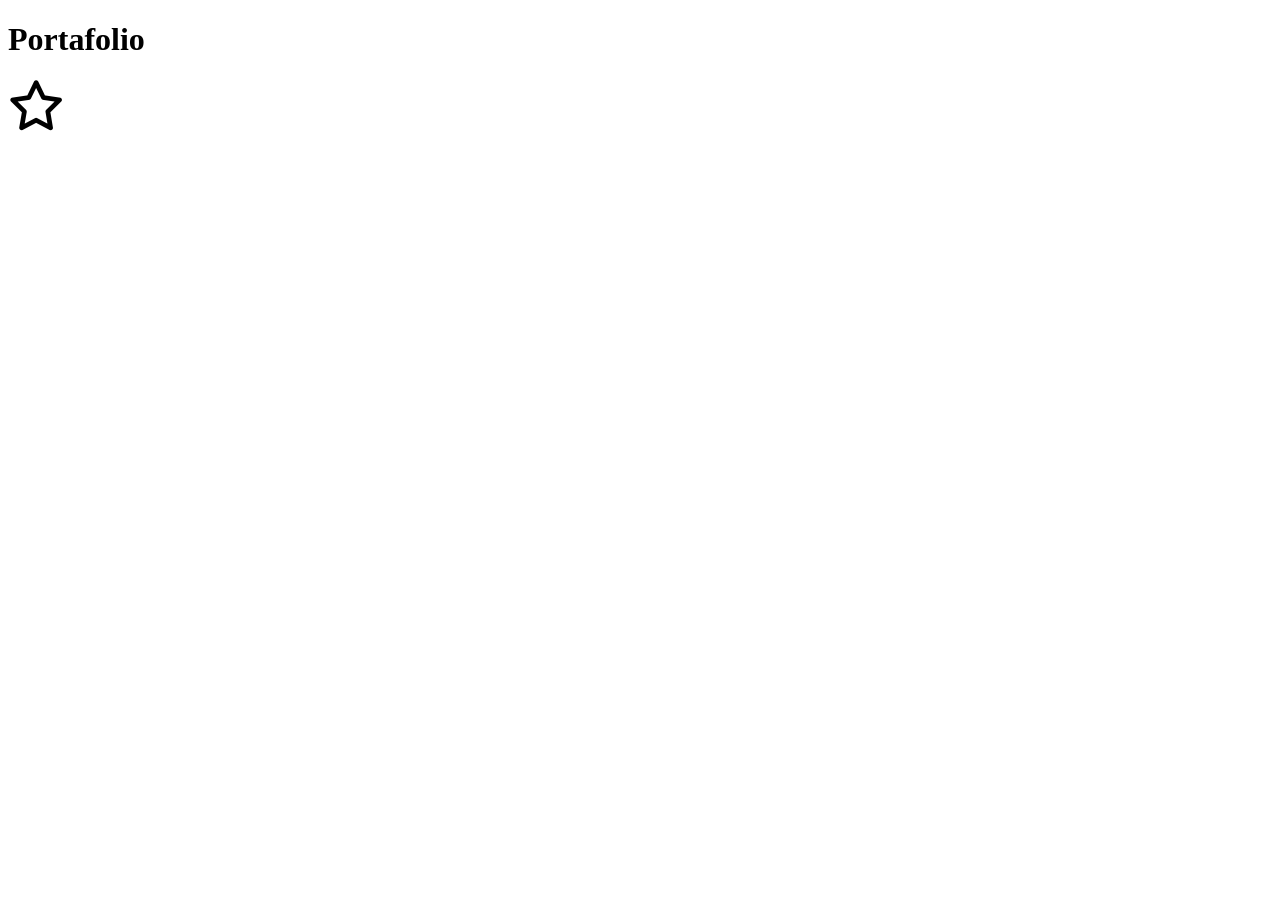
==== index.html @ fc0f5727 "subida1" ====
<!DOCTYPE html>
<html lang="es">
<head>
    <meta charset="UTF-8">
    <meta name="viewport" content="width=device-width, initial-scale=1.0">

    <!--Estilo-->
    <link rel="stylesheet" href="assets/fonts/fontawesome-free-6.1.2-web/css/all.min.css">
    <link rel="stylesheet" type="text/css" href="style.css">
    <title>Portafolio</title>
</head>
<body>
    <h1>Portafolio</h1>
    <i class="fa-regular fa-star" style="font-size: 50px;"></i>
   
</body>
</html>
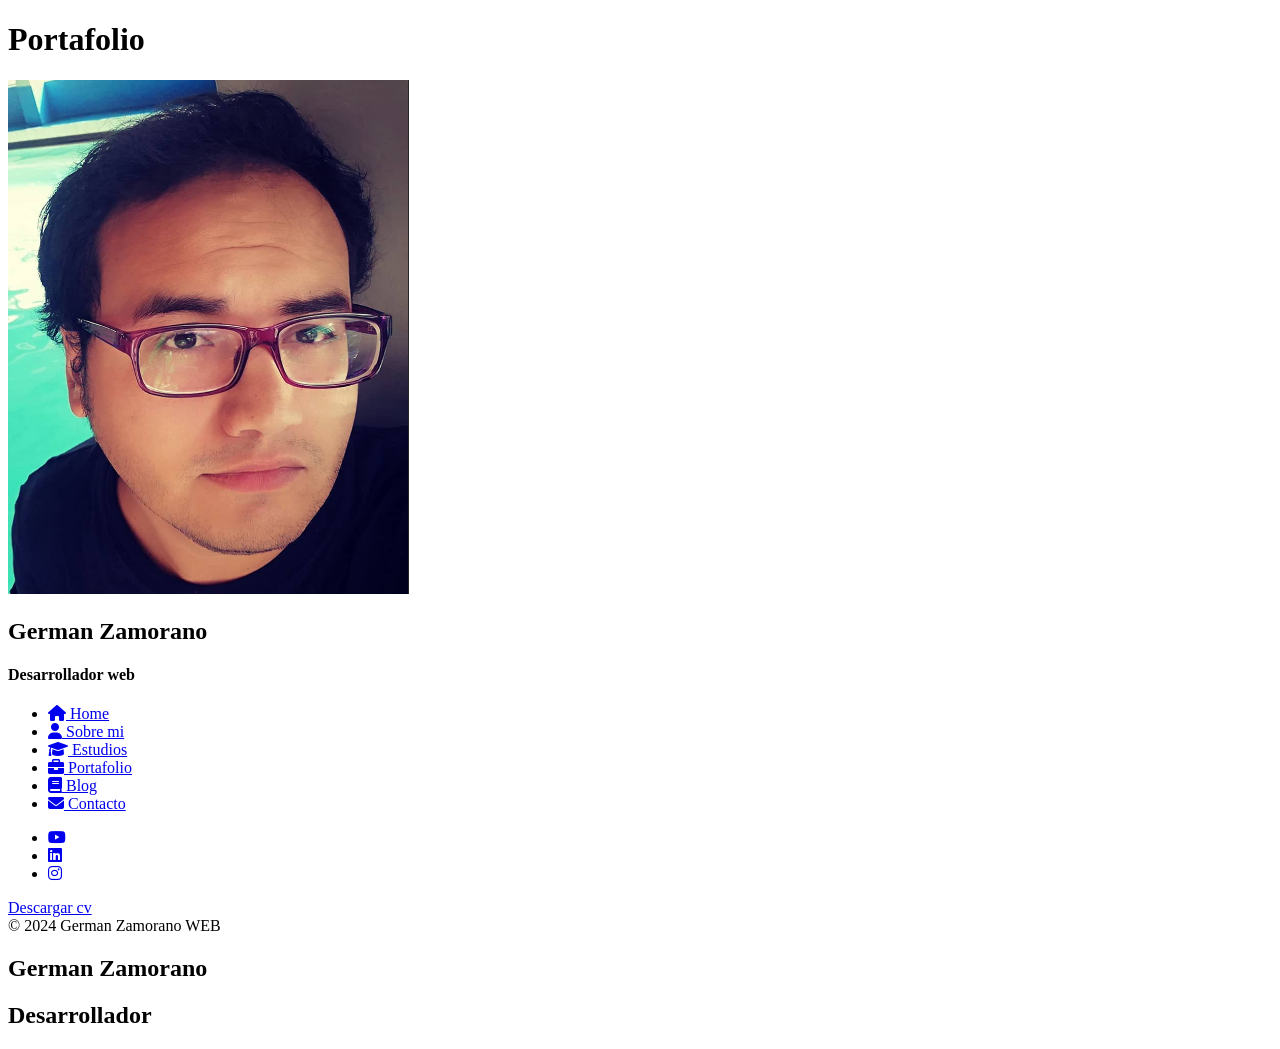
==== commit 6252c08f: "actualizacionP" ====
--- a/index.html
+++ b/index.html
@@ -6,12 +6,119 @@
 
     <!--Estilo-->
     <link rel="stylesheet" href="assets/fonts/fontawesome-free-6.1.2-web/css/all.min.css">
+    <link rel="stylesheet" type="text/css" href="./assets/fonts/poppins/poppins.css">
     <link rel="stylesheet" type="text/css" href="style.css">
     <title>Portafolio</title>
 </head>
 <body>
     <h1>Portafolio</h1>
-    <i class="fa-regular fa-star" style="font-size: 50px;"></i>
+
+        <!--Barra lateral-->
+        <!--Informacion del usuario-->
+        <div class="layout">
+            <aside class="layout__aside">
+                <section class="aside__user-info">
+                    <div class="user-info__gerneral">
+                        <div class="user-info__container-image">
+                            <img src="./assets/img/perfil.png" class="user-info__image" alt="foto de perfil del usuario">
+                        </div>
+
+                        <h2 class="user-info__name">German Zamorano</h2>
+                        <h4 class="user-info__job">Desarrollador web</h4>
+                    </div>
+            
+                    <!--Menú de navegación-->
+                    <nav class="layout__menu">
+                        <ul class="menu__list">
+                            <li class="menu__option">
+                                <a href="#" class="menu__link">
+                                    <i class="menu__icon fa-solid fa-house"></i>
+                                    <span class="menu__overlay">Home</span>
+                                </a>
+                            </li>
+
+                            <li class="menu__option">
+                                <a href="sobre-mi.html" class="menu__link">
+                                    <i class="menu__icon fa-solid fa-user"></i>
+                                    <span class="menu__overlay">Sobre mi</span>
+                                </a>
+                            </li>
+
+                            <li class="menu__option">
+                                <a href="estudios.html" class="menu__link">
+                                    <i class="menu__icon fa-solid fa-graduation-cap"></i>
+                                    <span class="menu__overlay">Estudios</span>
+                                </a>
+                            </li>
+
+                            <li class="menu__option">
+                                <a href="portafolio.html" class="menu__link">
+                                    <i class="menu__icon fa-solid fa-briefcase"></i>
+                                    <span class="menu__overlay">Portafolio</span>
+                                </a>
+                            </li>
+
+                            <li class="menu__option">
+                                <a href="bloghtml" class="menu__link">
+                                    <i class="menu__icon fa-solid fa-book"></i>
+                                    <span class="menu__overlay">Blog</span>
+                                </a>
+                            </li>
+
+                            <li class="menu__option">
+                                <a href="contacto.html" class="menu__link">
+                                    <i class="menu__icon fa-solid fa-envelope"></i>
+                                    <span class="menu__overlay">Contacto</span>
+                                </a>
+                            </li>
+                        </ul>
+                    </nav>
+
+                    <!--Links a rede sociales-->
+                    <div class="user-info__user-link">
+                        <ul class="links__social">
+                            <li class="social__option">
+                                <a href="#" class="social__link">
+                                    <i class="social__icon fa-brands fa-youtube"></i>
+                                </a>
+                            </li>
+
+                            <li class="social__option">
+                                <a href="#" class="social__link">
+                                    <i class="social__icon fa-brands fa-linkedin"></i>
+                                </a>
+                            </li>
+
+                            <li class="social__option">
+                                <a href="#" class="social__link">
+                                    <i class="social__icon fa-brands fa-instagram"></i>
+                                </a>
+                            </li>
+
+                        </ul>
+                    </div>
+
+                    <!--Dowload curruculo-->
+                    <div class="user-info__buttons">
+                        <a href="#" class="user-info__btn">Descargar cv</a>
+                    </div>
+
+                    <!--Footer-->
+
+                    <footer class="user-info__footer">
+                        &copy; 2024 German Zamorano WEB
+                    </footer>
+                </section>
+            </aside>
+
+            <!--Contenido principal-->
+            <main class="layout__content">
+                <section class="content__page">
+                    <h1 class="page_name">German Zamorano</h1>
+                    <h2 class="page__jobe">Desarrollador</h2>
+                </section>
+            </main>
+        </div>
    
 </body>
 </html>
--- a/assets/fonts/poppins/poppins.css
+++ b/assets/fonts/poppins/poppins.css
@@ -0,0 +1,6 @@
+@font-face {
+    font-family: "Poppins";
+    src: url("./Poppins-Regular.ttf") format("truetype");
+    font-weight: 400;
+    font-style: normal;
+}
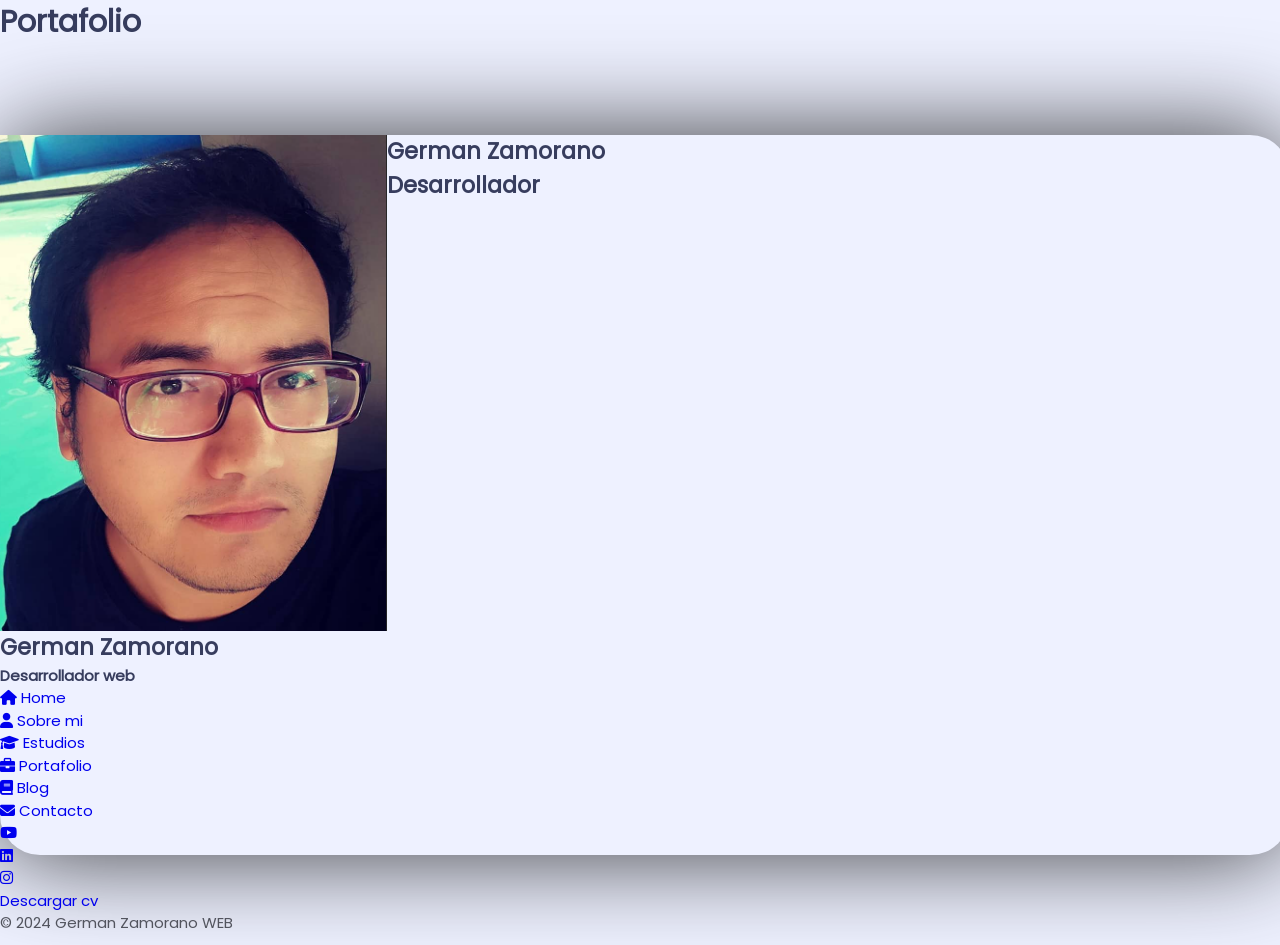
==== commit 616775d1: "actualizacion" ====
--- a/index.html
+++ b/index.html
@@ -7,7 +7,8 @@
     <!--Estilo-->
     <link rel="stylesheet" href="assets/fonts/fontawesome-free-6.1.2-web/css/all.min.css">
     <link rel="stylesheet" type="text/css" href="./assets/fonts/poppins/poppins.css">
-    <link rel="stylesheet" type="text/css" href="style.css">
+    <link rel="stylesheet" type="text/css" href="./styles.css">
+    <link rel="stylesheet" type="text/css" href="./reset.css">
     <title>Portafolio</title>
 </head>
 <body>
--- a/styles.css
+++ b/styles.css
@@ -0,0 +1,51 @@
+/*Variables*/
+:root{
+    --color-principal: #B1B2FF;
+    --color-secundario: #AAC4FF;
+    --color-fondos: #EEF1FF;
+    --color-texto: #52545e;
+    --color-tittle: #373d5e;
+}
+
+
+
+/*Estilos generales*/
+
+html{
+    font-size: 10px;
+}
+
+body{
+    width: 100%;
+    height: 100%;
+    font-family: 'Poppins','helvetica';
+    font-size: 1.5rem;
+    background-color: var(--color-fondos);
+    color: var(--color-texto);
+
+}
+
+h1, h2,h3, h4, h5, h6{
+    color: var(--color-tittle);
+}
+
+/*Estructura Principal*/
+
+.layout{
+    position: relative;
+    min-width: 1290px;
+    width: 75%;
+    height: 80vh;
+    min-height: 80vh;
+    margin: 10vh auto;
+
+    display: grid;
+    grid-template-areas: 
+        "aside content";
+    grid-template-columns: 30% 70%;
+
+    /*Sombra*/
+    border-radius: 4rem;
+    box-shadow: 0 0 100px rgba(0, 0, 0, 0.781);
+
+}
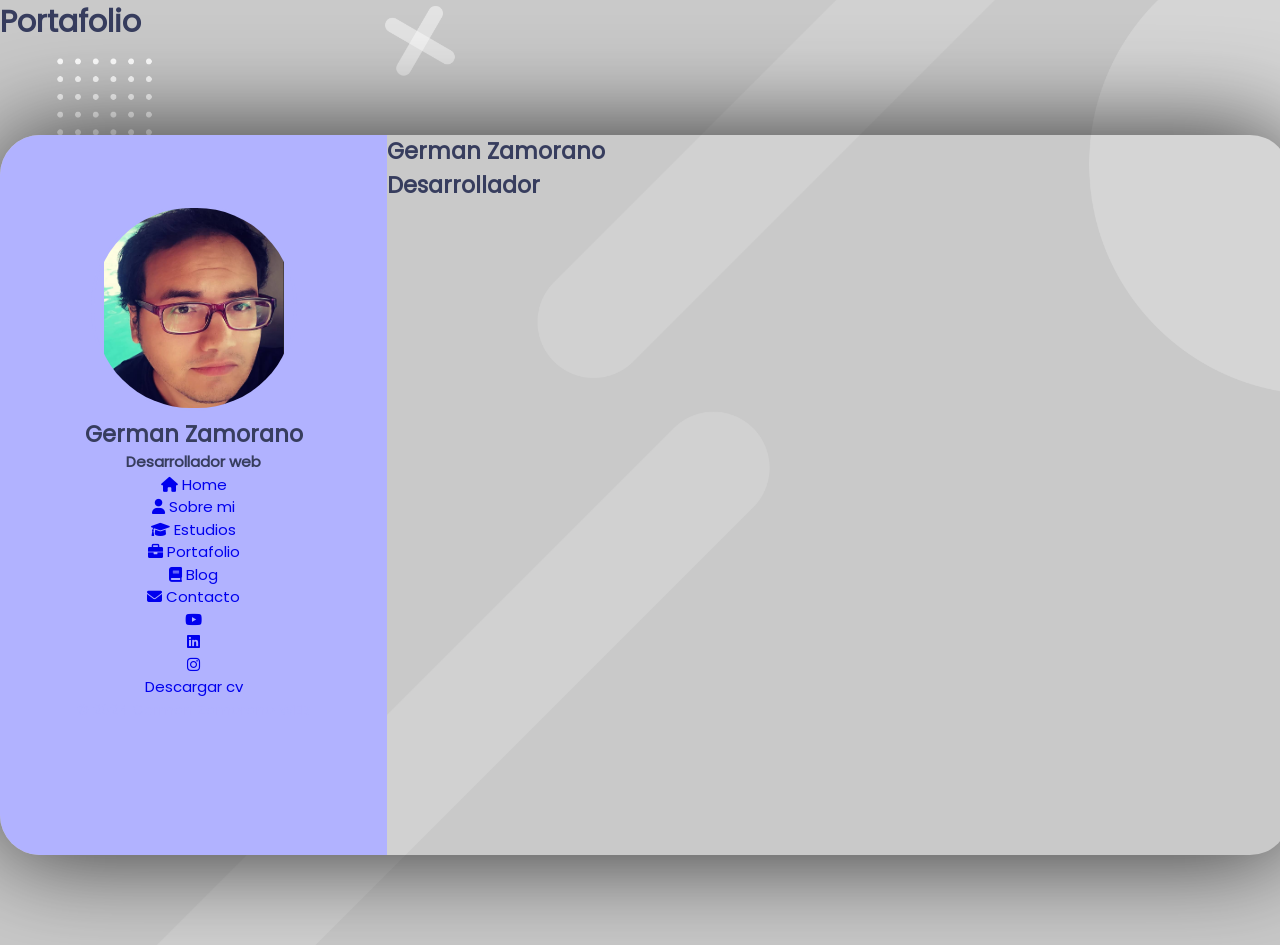
==== commit 9490264c: "actualizacion" ====
--- a/index.html
+++ b/index.html
@@ -21,7 +21,7 @@
                 <section class="aside__user-info">
                     <div class="user-info__gerneral">
                         <div class="user-info__container-image">
-                            <img src="./assets/img/perfil.png" class="user-info__image" alt="foto de perfil del usuario">
+                            <img src="./assets/img/perfil.png" class="user-info__image" alt="foto de perfil del usuario" height="250px" width="250px">
                         </div>
 
                         <h2 class="user-info__name">German Zamorano</h2>
--- a/styles.css
+++ b/styles.css
@@ -1,7 +1,7 @@
 /*Variables*/
 :root{
     --color-principal: #B1B2FF;
-    --color-secundario: #AAC4FF;
+    --color-secundario: #B1B2FF;
     --color-fondos: #EEF1FF;
     --color-texto: #52545e;
     --color-tittle: #373d5e;
@@ -22,12 +22,22 @@
     font-size: 1.5rem;
     background-color: var(--color-fondos);
     color: var(--color-texto);
-
+    overflow: hidden;
 }
 
 h1, h2,h3, h4, h5, h6{
     color: var(--color-tittle);
 }
+
+/*Imagen de fondo*/
+body{
+    background-color: rgba(0, 0, 0, 0.212) ;
+    background-image: url(./assets/img/fondo.png);
+    background-size: cover;
+    background-repeat: no-repeat;
+    background-position: -20 -120;
+}
+
 
 /*Estructura Principal*/
 
@@ -48,4 +58,53 @@
     border-radius: 4rem;
     box-shadow: 0 0 100px rgba(0, 0, 0, 0.781);
 
+}
+
+
+/*Barra Lateral azul*/
+.layout__aside{
+    grid-area: aside;
+
+    border-radius: 4rem 0 0 4rem;
+    overflow: auto;
+    overflow-x: hidden;
+}
+
+
+.aside__user-info{
+    display: flex;
+    flex-direction: column;
+    align-items: center;
+    text-align: center;
+
+    min-height: 100%;
+    min-width: 30rem;
+    background-color: var(--color-secundario);
+    color: var(--color-principal);
+}
+
+.user-info__container-image{
+    position: relative;
+    display: inline-block;
+    margin-top: 7rem;
+    background-color: var(--color-principal);
+    border: 3px solid var(--color-principal);
+    border-radius: 10rem;
+    width: 200px;
+    height: 200px;
+    position: relative;
+    overflow: hidden;
+    
+
+}
+
+.user-info__image{
+    width: 100%;
+    transform: translate(0%, -10%) scale(0.9);
+    
+}
+/*Contenido principal*/
+
+.layout__content{
+    grid-area: content;
 }
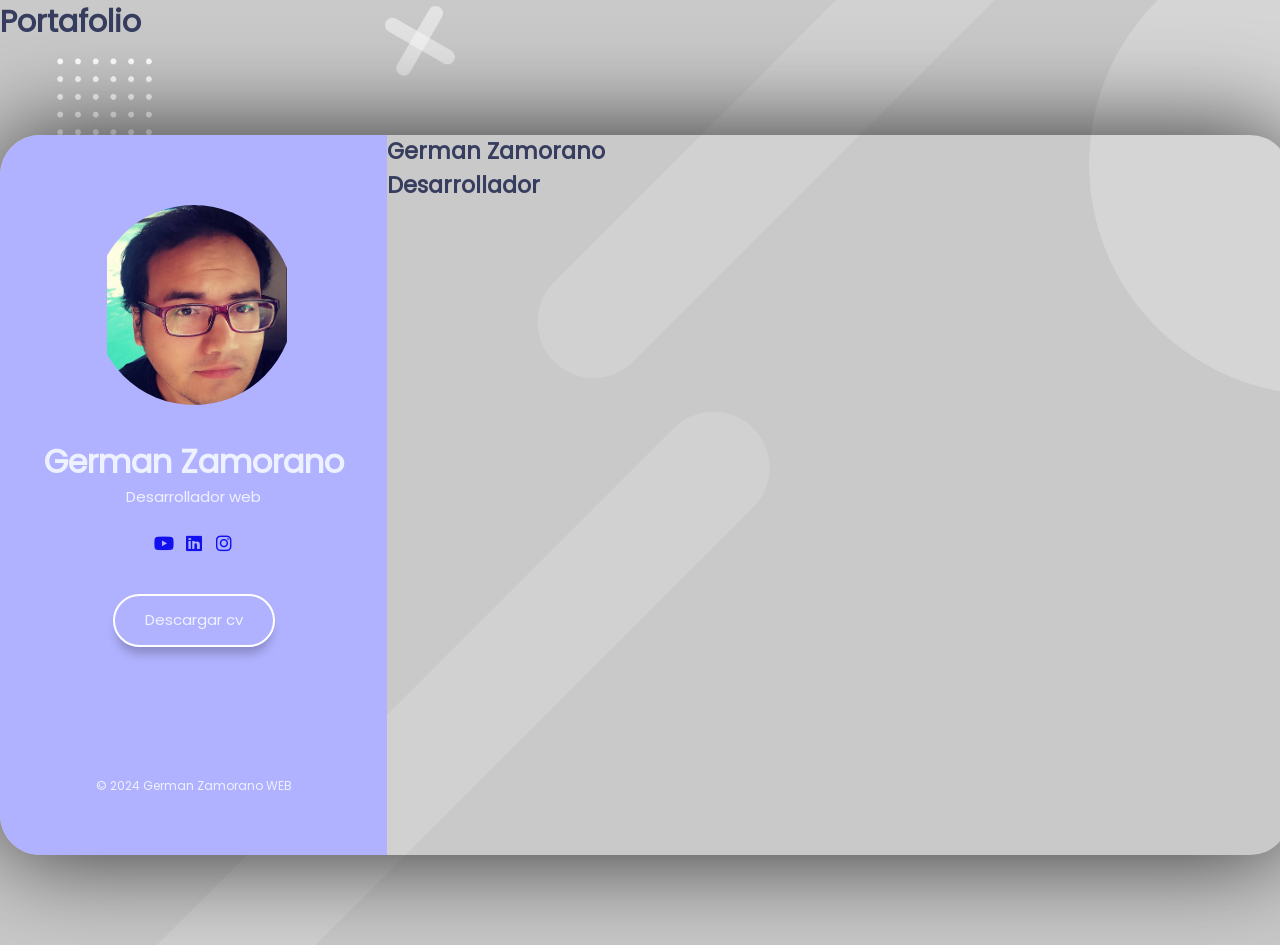
==== commit cf2b2532: "actualizacion" ====
--- a/index.html
+++ b/index.html
@@ -21,7 +21,7 @@
                 <section class="aside__user-info">
                     <div class="user-info__gerneral">
                         <div class="user-info__container-image">
-                            <img src="./assets/img/perfil.png" class="user-info__image" alt="foto de perfil del usuario" height="250px" width="250px">
+                            <img src="./assets/img/perfil.png" class="user-info__image" alt="foto de perfil del usuario">
                         </div>
 
                         <h2 class="user-info__name">German Zamorano</h2>
@@ -76,7 +76,7 @@
                     </nav>
 
                     <!--Links a rede sociales-->
-                    <div class="user-info__user-link">
+                    <div class="user-info__links">
                         <ul class="links__social">
                             <li class="social__option">
                                 <a href="#" class="social__link">
--- a/styles.css
+++ b/styles.css
@@ -80,31 +80,125 @@
     min-height: 100%;
     min-width: 30rem;
     background-color: var(--color-secundario);
-    color: var(--color-principal);
+    color: var(--color-fondos);
 }
 
 .user-info__container-image{
     position: relative;
     display: inline-block;
     margin-top: 7rem;
+    border-radius: 20rem;
+    width: 200px;
+    height: 200px;
+    overflow: hidden;
+    
+}
+
+
+
+.user-info__image{
+    width: 100%;
     background-color: var(--color-principal);
     border: 3px solid var(--color-principal);
-    border-radius: 10rem;
-    width: 200px;
-    height: 200px;
-    position: relative;
-    overflow: hidden;
+    transform: translate(0%, -10%) scale(0.9);
+    z-index: 1;
     
-
-}
-
-.user-info__image{
+    
+}
+
+.user-info__container-image::after{
+    content: "hola";
+    position: absolute;
+    z-index: -1;
+    top: 5%;
+    left: 9%;
     width: 100%;
-    transform: translate(0%, -10%) scale(0.9);
-    
-}
+    height: 100%;
+    background-image: -webkit-repeating-radial-gradient(center center,red, #fff 1px,transparent 0px,transparent 100%);
+    background-size: 0.6rem 0.6rem;
+    border-radius: 30rem;
+
+}
+
+.user-info__name{
+    margin-top: 2.6rem;
+    color: var(--color-fondos);
+    font-size: 3.2rem;
+    font-weight: bold;
+}
+
+
+.user-info__job{
+    font-size: 1.7re;
+    font-weight: 200;
+    color: var(--color-fondos);
+}
+
+
+
+
+.user-info__links{
+    margin-bottom: 3.6rem;
+}
+
+.links__social{
+    margin-top: 2rem;
+    text-align: center;
+    display: flex;
+    flex-direction: row;
+}
+
+.social__option{
+    height: 3rem;
+    width: 3rem;
+    font-size: 1.8rem;
+    line-height: 3.2rem;
+    opacity: 0.9;
+    border-radius: 3rem;
+    transition: all 0.3s ease-in-out ;
+}
+
+.social__option:hover{
+    opacity: 1;
+    background-color: rgba(183, 0, 255, 0.233);
+}
+
+.layout__menu{
+    display: none;
+}
+
+.user-info__footer{
+    margin-top: 2re;
+    margin-bottom: 4rem;
+
+}
+
+.user-info__btn{
+    padding: 3rem;
+    padding-top: 1.3rem;
+    padding-bottom: 1.3rem;
+    border-radius: 3.2rem;
+    border: 2px solid white;
+    color: var(--color-fondos);
+    box-shadow: 0 10px 10px -3px rgba(0, 0, 0, 0.22) ;
+    transition: all 0.3s ease-in-out;
+}
+
+.user-info__btn:hover{
+    background-color: var(--color-fondos);
+    color: var(--color-principal);
+    border: 2px solid var(--color-principal);
+}
+
+.user-info__footer{
+    position: absolute;
+    bottom: 2rem;
+    font-size: 1.2rem;
+}
+
 /*Contenido principal*/
 
 .layout__content{
     grid-area: content;
-}+}
+
